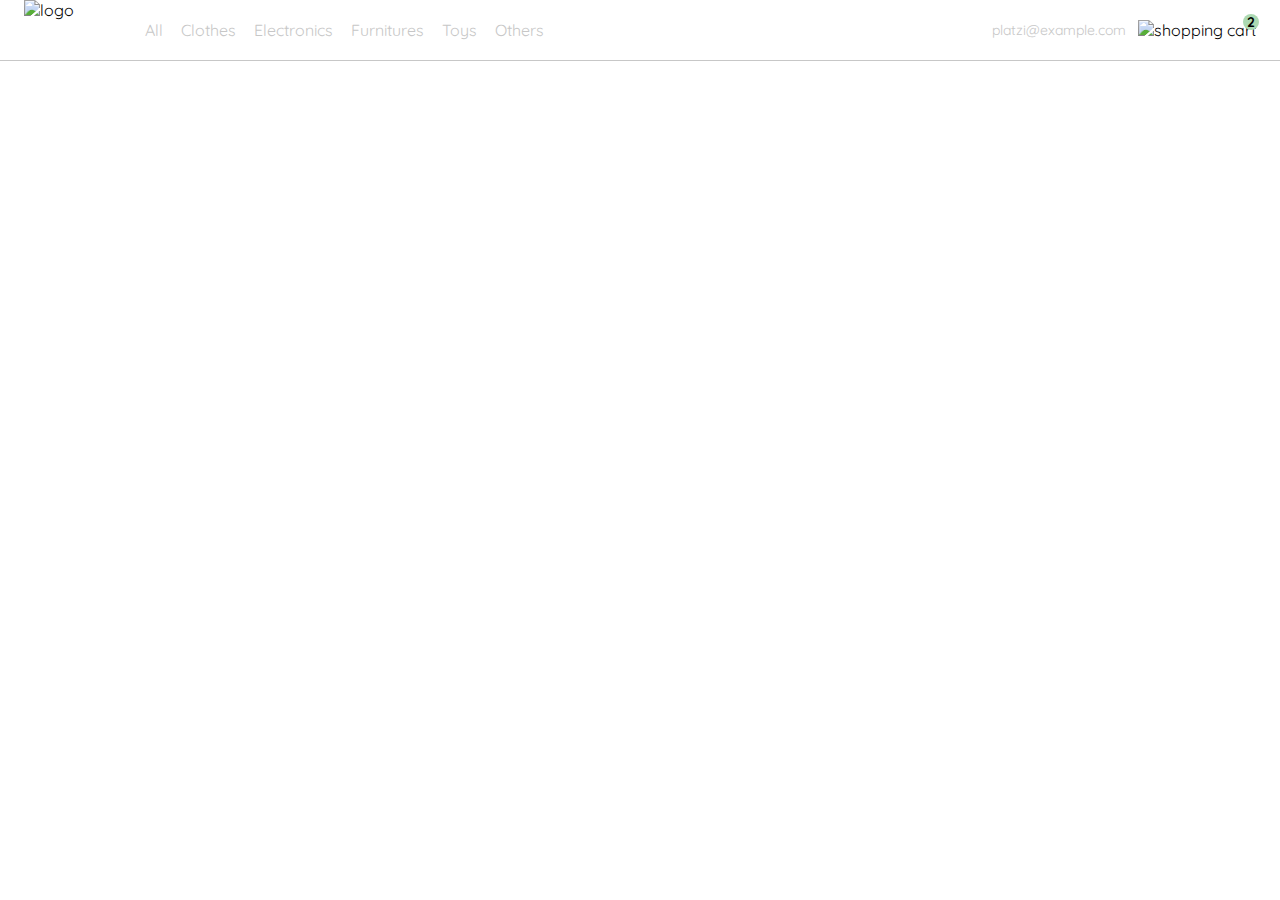
==== index.html @ a702631e "index.html added with javascript and css" ====
<!DOCTYPE html>
<html lang="en">
<head>
    <meta charset="UTF-8">
    <meta http-equiv="X-UA-Compatible" content="IE=edge">
    <meta name="viewport" content="width=device-width, initial-scale=1.0">
    <link rel="preconnect" href="https://fonts.googleapis.com">
    <link rel="preconnect" href="https://fonts.gstatic.com" crossorigin>
    <link href="https://fonts.googleapis.com/css2?family=Quicksand:wght@300;500;700&display=swap" rel="stylesheet">
    <title>Yard sale</title>
    <link rel="stylesheet" href="./styles.css">
</head>
<body>
    <nav>
        <img src="./icons/icon_menu.svg" alt="menu" class="menu">
    
        <div class="navbar-left">
          <img src="./logos/logo_yard_sale.svg" alt="logo" class="logo">
    
          <ul>
            <li>
              <a href="/">All</a>
            </li>
            <li>
              <a href="/">Clothes</a>
            </li>
            <li>
              <a href="/">Electronics</a>
            </li>
            <li>
              <a href="/">Furnitures</a>
            </li>
            <li>
              <a href="/">Toys</a>
            </li>
            <li>
              <a href="/">Others</a>
            </li>
          </ul>
        </div>
    
        <div class="navbar-right">
          <ul>
            <li class="navbar-email">platzi@example.com</li>
            <li class="navbar-shopping-cart">
              <img src="./icons/icon_shopping_cart.svg" alt="shopping cart">
              <div>2</div>
            </li>
          </ul>
        </div>

        <div class="desktop-menu inactive">
            <ul>
              <li>
                <a href="/" class="title">My orders</a>
              </li>
        
              <li>
                <a href="/">My account</a>
              </li>
        
              <li>
                <a href="/">Sign out</a>
              </li>
            </ul>
        </div>
      </nav>


    <script src="./index.js"></script>
</body>
</html>
---- styles.css ----
:root {
    --white: #FFFFFF;
    --black: #000000;
    --very-light-pink: #C7C7C7;
    --text-input-field: #F7F7F7;
    --hospital-green: #ACD9B2;
    --sm: 14px;
    --md: 16px;
    --lg: 18px;
  }
    body {
    margin: 0;
    font-family: 'Quicksand', sans-serif;
  }

  .inactive{
    display: none;
  }

  nav {
    display: flex;
    justify-content: space-between;
    padding: 0 24px;
    border-bottom: 1px solid var(--very-light-pink);
  }
  .menu {
    display: none;
  }
  .logo {
    width: 100px;
  }
  .navbar-left ul,
  .navbar-right ul {
    list-style: none;
    padding: 0;
    margin: 0;
    display: flex;
    align-items: center;
    height: 60px;
  }
  .navbar-left {
    display: flex;
  }
  .navbar-left ul {
    margin-left: 12px;
  }
  .navbar-left ul li a,
  .navbar-right ul li a {
    text-decoration: none;
    color: var(--very-light-pink);
    border: 1px solid var(--white);
    padding: 8px;
    border-radius: 8px;
  }
  .navbar-left ul li a:hover,
  .navbar-right ul li a:hover {
    border: 1px solid var(--hospital-green);
    color: var(--hospital-green);
  }
  .navbar-email {
    cursor: pointer;
    color: var(--very-light-pink);
    font-size: var(--sm);
    margin-right: 12px;
  }
  .navbar-shopping-cart {
    position: relative;
  }
  .navbar-shopping-cart div {
    width: 16px;
    height: 16px;
    background-color: var(--hospital-green);
    border-radius: 50%;
    font-size: var(--sm);
    font-weight: bold;
    position: absolute;
    top: -6px;
    right: -3px;
    display: flex;
    justify-content: center;
    align-items: center;
  }


  .desktop-menu {
    position: absolute;
    right: 1px;
    top: 60px;
    width: 100px;
    height: auto;
    background-color: var(--white);
    border: 1px solid var(--very-light-pink);
    border-radius: 6px;
    padding: 20px 20px 0 20px;
  }
  .desktop-menu ul {
    list-style: none;
    padding: 0;
    margin: 0;
  }
  .desktop-menu ul li {
    text-align: end;
  }
  .desktop-menu ul li:nth-child(1),
  .desktop-menu ul li:nth-child(2) {
    font-weight: bold;
  }
  .desktop-menu ul li:last-child {
    padding-top: 20px;
    border-top: 1px solid var(--very-light-pink);
  }
  .desktop-menu ul li:last-child a {
    color: var(--hospital-green);
    font-size: var(--sm);
  }
  .desktop-menu ul li a {
    color: var(--back);
    text-decoration: none;
    margin-bottom: 20px;
    display: inline-block;
  }


  @media (max-width: 640px) {
    .menu {
      display: block;
    }
    .navbar-left ul {
      display: none;
    }
    .navbar-email {
      display: none;
    }
  }
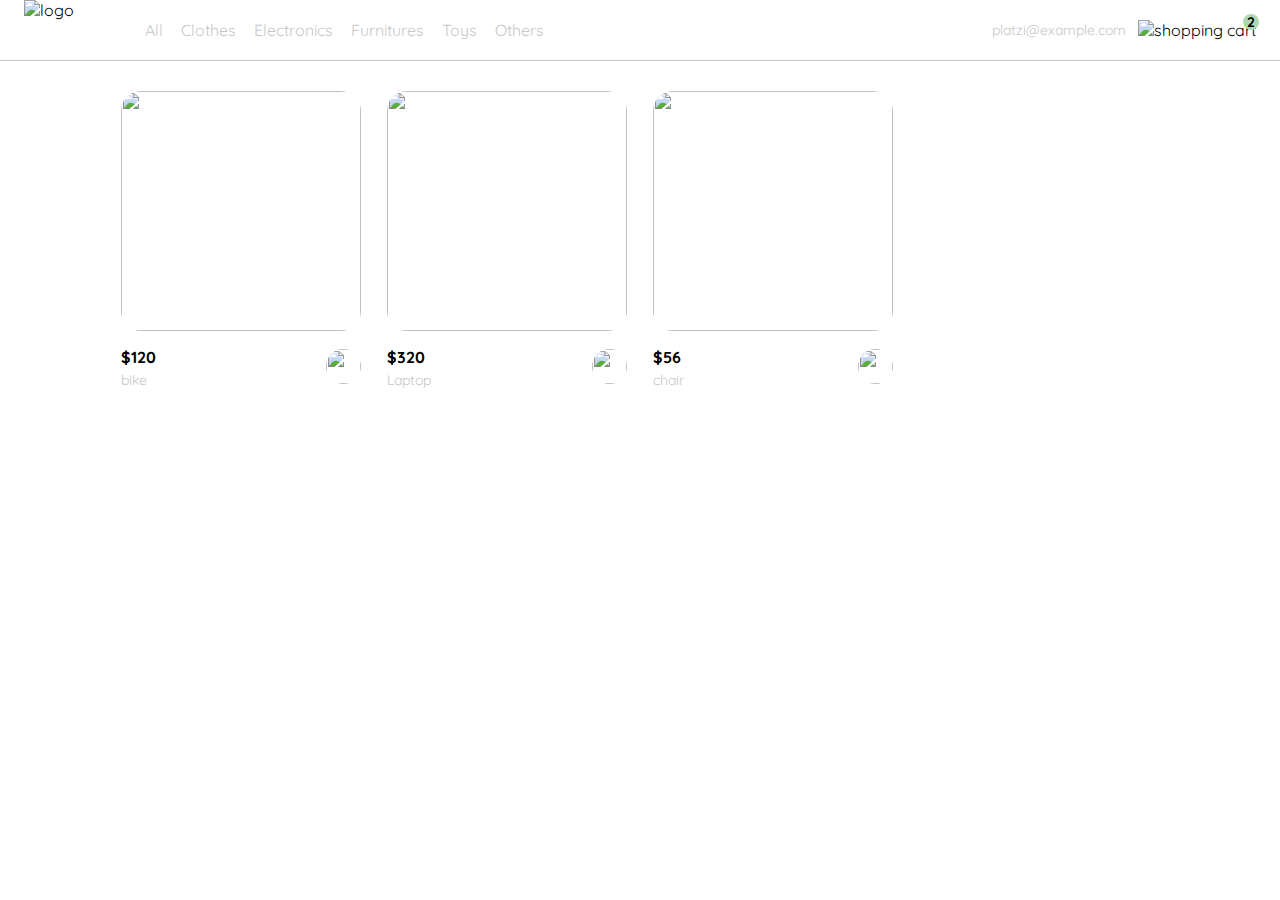
==== commit d310ba11: "main content added,array creation of products and hotfix" ====
--- a/index.html
+++ b/index.html
@@ -38,6 +38,50 @@
             </li>
           </ul>
         </div>
+
+        <div class="mobile-menu inactive">
+          <ul>
+            <li>
+              <a href="/">CATEGORIES</a>
+            </li>
+            <li>
+              <a href="/">All</a>
+            </li>
+            <li>
+              <a href="/">Clothes</a>
+            </li>
+            <li>
+              <a href="/">Electronics</a>
+            </li>
+            <li>
+              <a href="/">Furnitures</a>
+            </li>
+            <li>
+              <a href="/">Toys</a>
+            </li>
+            <li>
+              <a href="/">Other</a>
+            </li>
+          </ul>
+      
+          <ul>
+            <li>
+              <a href="/">My orders</a>
+            </li>
+            <li>
+              <a href="/">My account</a>
+            </li>
+          </ul>
+      
+          <ul>
+            <li>
+              <a href="/" class="email">platzi@example.com</a>
+            </li>
+            <li>
+              <a href="/" class="sign-out">Sign out</a>
+            </li>
+          </ul>
+        </div>
     
         <div class="navbar-right">
           <ul>
@@ -66,6 +110,61 @@
         </div>
       </nav>
 
+    <aside class="product-detail inactive">
+        <div class="title-container">
+          <img src="./icons/flechita.svg" alt="arrow">
+          <p class="title">My order</p>
+        </div>
+    
+        <div class="my-order-content">
+          <div class="shopping-cart">
+            <figure>
+              <img src="https://images.pexels.com/photos/276517/pexels-photo-276517.jpeg?auto=compress&cs=tinysrgb&dpr=2&h=650&w=940" alt="bike">
+            </figure>
+            <p>Bike</p>
+            <p>$30,00</p>
+            <img src="./icons/icon_close.png" alt="close">
+          </div>
+    
+          <div class="shopping-cart">
+            <figure>
+              <img src="https://images.pexels.com/photos/276517/pexels-photo-276517.jpeg?auto=compress&cs=tinysrgb&dpr=2&h=650&w=940" alt="bike">
+            </figure>
+            <p>Bike</p>
+            <p>$30,00</p>
+            <img src="./icons/icon_close.png" alt="close">
+          </div>
+    
+          <div class="shopping-cart">
+            <figure>
+              <img src="https://images.pexels.com/photos/276517/pexels-photo-276517.jpeg?auto=compress&cs=tinysrgb&dpr=2&h=650&w=940" alt="bike">
+            </figure>
+            <p>Bike</p>
+            <p>$30,00</p>
+            <img src="./icons/icon_close.png" alt="close">
+          </div>
+    
+          <div class="order">
+            <p>
+              <span>Total</span>
+            </p>
+            <p>$560.00</p>
+          </div>
+    
+          <button class="primary-button">
+            Checkout
+          </button>
+        </div>
+      </div>
+      </aside>
+
+    <section class="main-container">
+        <div class="cards-container">
+
+          
+
+        </div>
+      </section>
 
     <script src="./index.js"></script>
 </body>
--- a/styles.css
+++ b/styles.css
@@ -1,3 +1,4 @@
+/*General*/
 :root {
     --white: #FFFFFF;
     --black: #000000;
@@ -16,7 +17,7 @@
   .inactive{
     display: none;
   }
-
+/*Navbar (general)*/
   nav {
     display: flex;
     justify-content: space-between;
@@ -25,6 +26,7 @@
   }
   .menu {
     display: none;
+    cursor: pointer;
   }
   .logo {
     width: 100px;
@@ -65,6 +67,7 @@
   }
   .navbar-shopping-cart {
     position: relative;
+    cursor: pointer;
   }
   .navbar-shopping-cart div {
     width: 16px;
@@ -81,6 +84,7 @@
     align-items: center;
   }
 
+  /*Desktop menu*/
 
   .desktop-menu {
     position: absolute;
@@ -120,6 +124,162 @@
     display: inline-block;
   }
 
+  /*Mobile menu*/
+
+  .mobile-menu {
+    background-color: var(--white);
+    padding: 24px;
+    position: absolute;
+    top: 42px;
+    left: 12px;
+  }
+  .mobile-menu a {
+    text-decoration: none;
+    color: var(--black);
+    font-weight: bold;
+    /* margin-bottom: 24px; */
+  }
+  .mobile-menu ul {
+    padding: 0;
+    margin: 24px 0 0;
+    list-style: none;
+  }
+  .mobile-menu ul:nth-child(1) {
+    border-bottom: 1px solid var(--very-light-pink);
+  }
+  .mobile-menu ul li {
+    margin-bottom: 24px;
+  }
+  .email {
+    font-size: var(--sm);
+    font-weight: 300 !important;
+  }
+  .sign-out {
+    font-size: var(--sm);
+    color: var(--hospital-green) !important;
+  }
+
+  /*Aside (shopping cart)*/
+
+  .product-detail {
+    background-color: var(--white);
+    width: 360px;
+    padding: 0px 24px;
+    box-sizing: border-box;
+    position: absolute;
+    right: 0;
+  }
+  .title-container {
+    display: flex;
+  }
+  .title-container img {
+    transform: rotate(180deg);
+    margin-right: 14px;
+  }
+  .title {
+    font-size: var(--lg);
+    font-weight: bold;
+  }
+  .order {
+    display: grid;
+    grid-template-columns: auto 1fr;
+    gap: 16px;
+    align-items: center;
+    background-color: var(--text-input-field);
+    margin-bottom: 24px;
+    border-radius: 8px;
+    padding: 0 24px;
+  }
+  .order p:nth-child(1) {
+    display: flex;
+    flex-direction: column;
+  }
+  .order p span:nth-child(1) {
+    font-size: var(--md);
+    font-weight: bold;
+  }
+  .order p:nth-child(2) {
+    text-align: end;
+    font-weight: bold;
+  }
+  .shopping-cart {
+    display: grid;
+    grid-template-columns: auto 1fr auto auto;
+    gap: 16px;
+    margin-bottom: 24px;
+    align-items: center;
+  }
+  .shopping-cart figure {
+    margin: 0;
+  }
+  .shopping-cart figure img {
+    width: 70px;
+    height: 70px;
+    border-radius: 20px;
+    object-fit: cover;
+  }
+  .shopping-cart p:nth-child(2) {
+    color: var(--very-light-pink);
+  }
+  .shopping-cart p:nth-child(3) {
+    font-size: var(--md);
+    font-weight: bold;
+  }
+  .primary-button {
+    background-color: var(--hospital-green);
+    border-radius: 8px;
+    border: none;
+    color: var(--white);
+    width: 100%;
+    cursor: pointer;
+    font-size: var(--md);
+    font-weight: bold;
+    height: 50px;
+  }
+
+  /*main content (cards container)*/
+
+  .cards-container {
+    display: grid;
+    grid-template-columns: repeat(auto-fill, 240px);
+    gap: 26px;
+    place-content: center;
+    margin-top: 30px;
+  }
+  .product-card {
+    width: 240px;
+  }
+  .product-card img {
+    width: 240px;
+    height: 240px;
+    border-radius: 20px;
+    object-fit: cover;
+  }
+  .product-info {
+    display: flex;
+    justify-content: space-between;
+    align-items: center;
+    margin-top: 12px;
+  }
+  .product-info figure {
+    margin: 0;
+  }
+  .product-info figure img {
+    width: 35px;
+    height: 35px;
+  }
+  .product-info div p:nth-child(1) {
+    font-weight: bold;
+    font-size: var(--md);
+    margin-top: 0;
+    margin-bottom: 4px;
+  }
+  .product-info div p:nth-child(2) {
+    font-size: var(--sm);
+    margin-top: 0;
+    margin-bottom: 0;
+    color: var(--very-light-pink);
+  }
 
   @media (max-width: 640px) {
     .menu {
@@ -131,5 +291,29 @@
     .navbar-email {
       display: none;
     }
-  }
-
+    .desktop-menu{
+      display: none;
+    }
+
+    .product-detail {
+      width: 100%;
+    }
+
+    .cards-container {
+      grid-template-columns: repeat(auto-fill, 140px);
+    }
+    .product-card {
+      width: 140px;
+    }
+    .product-card img {
+      width: 140px;
+      height: 140px;
+    }
+  }
+
+  @media (min-width: 641px) {
+    .mobile-menu{
+      display: none;
+    }
+  }
+
